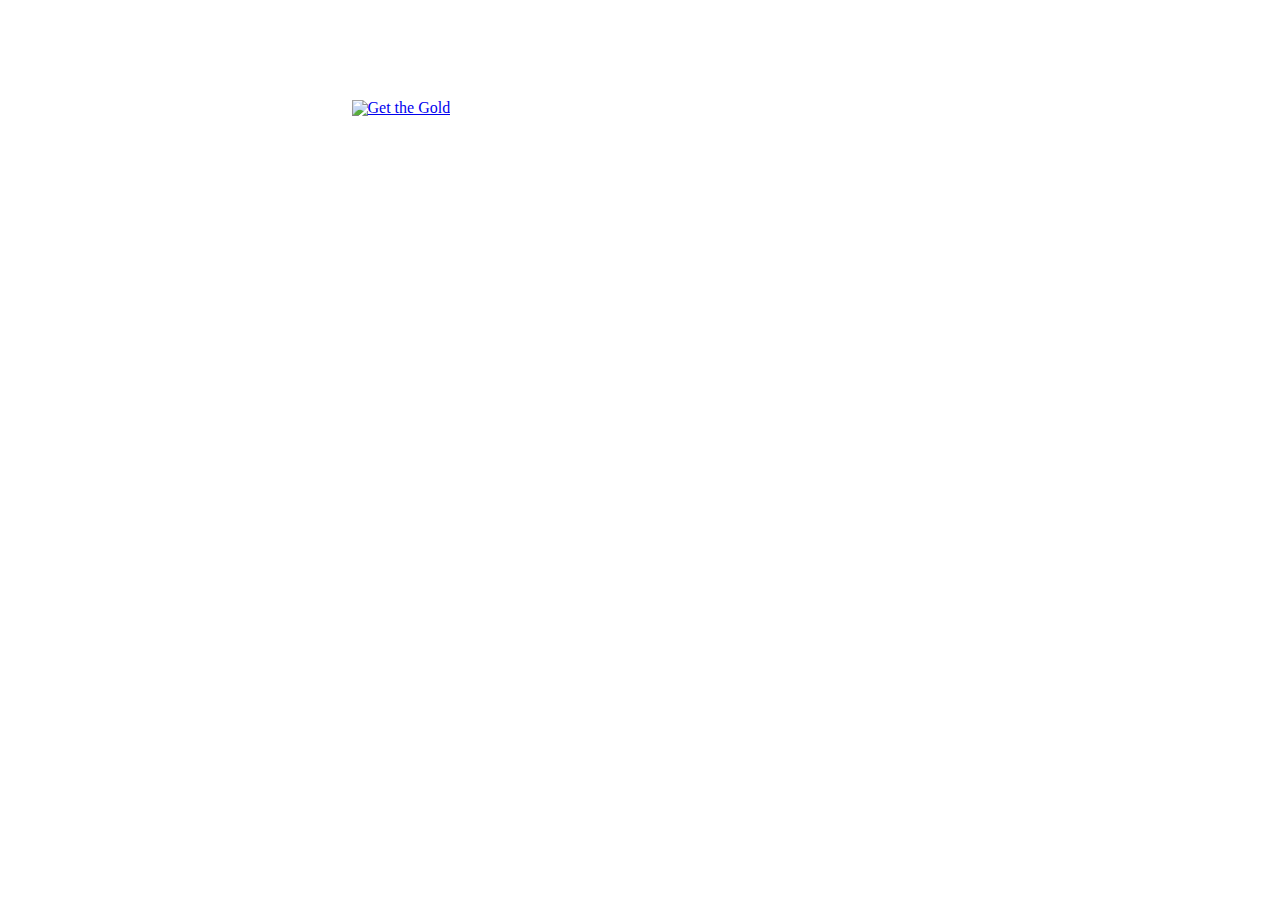
==== extension/index.html @ a0d46495 "pushing boxes to wild" ====
<!--
    Author Mike Newell
-->
<!DOCTYPE html>
<html>
    <head>
        <meta http-equiv="Content-Type" content="text/html; charset=UTF-8"></meta>
        <title>Mario &curren; Goldrush</title>
        <style>
            /* http://meyerweb.com/eric/tools/css/reset/ 
                v2.0 | 20110126
                License: none (public domain)
            */

            html, body, div, span, applet, object, iframe,
            h1, h2, h3, h4, h5, h6, p, blockquote, pre,
            a, abbr, acronym, address, big, cite, code,
            del, dfn, em, img, ins, kbd, q, s, samp,
            small, strike, strong, sub, sup, tt, var,
            b, u, i, center,
            dl, dt, dd, ol, ul, li,
            fieldset, form, label, legend,
            table, caption, tbody, tfoot, thead, tr, th, td,
            article, aside, canvas, details, embed, 
            figure, figcaption, footer, header, hgroup, 
            menu, nav, output, ruby, section, summary,
            time, mark, audio, video {
                    margin: 0;
                    padding: 0;
                    border: 0;
                    font-size: 100%;
                    font: inherit;
                    vertical-align: baseline;
            }
            /* HTML5 display-role reset for older browsers */
            article, aside, details, figcaption, figure, 
            footer, header, hgroup, menu, nav, section {
                    display: block;
            }
            body {
                    line-height: 1;
            }
            ol, ul {
                    list-style: none;
            }
            blockquote, q {
                    quotes: none;
            }
            blockquote:before, blockquote:after,
            q:before, q:after {
                    content: '';
                    content: none;
            }
            table {
                    border-collapse: collapse;
                    border-spacing: 0;
            }
            
            #gold-bookmark-wrap {
                width: 577px;
                height: 100%;
                margin: 0 auto;
            }
            
            #gold-bookmark-wrap img {
                margin-top: 50%;
                position: relative;
                top: -189px;
            }
            
            
        </style>
        <script>
//            var body=document.getElementsByTagName('body')[0];var img=document.createElement('img');img.setAttribute('id','gold-preloader');img.src='https://s3.amazonaws.com/newe1344-gsp/nintendo/images/coinsprite.gif';img.src='https://s3.amazonaws.com/newe1344-gsp/nintendo/images/coinsprite.gif';img.style.position='absolute';img.style.top='100px';img.style.left='100px';body.appendChild(img);
        </script>
        
    </head>
    <body>
        <div id="gold-bookmark-wrap">
            <!--            
                //localhost.com/GSP/clients/nintendo/get-the-gold/extension/js/amalgam.js
            
                //s3.amazonaws.com/newe1344-gsp/nintendo/js/amalgam.js
            -->
            <a href="javascript:var%20GETTHEGOLDVERSION='unstarted';var%20jsURL='//localhost.com/GSP/clients/nintendo/get-the-gold/extension/js/amalgam.js';var%20s%20=%20document.createElement('script');s.type='text/javascript';document.body.appendChild(s);s.src=jsURL;var%20body=document.getElementsByTagName('body')[0];var%20img=document.createElement('img');img.setAttribute('id','gold-preloader');img.src='https://s3.amazonaws.com/newe1344-gsp/nintendo/images/coinsprite.gif';img.src='https://s3.amazonaws.com/newe1344-gsp/nintendo/images/coinsprite.gif';img.style.position='absolute';img.style.top='49%';img.style.left='49%';body.appendChild(img);void(0);" title="Drag this image to your bookmarks toolbar to get started collecting gold!">
                <img src="https://s3.amazonaws.com/newe1344-gsp/nintendo/images/bookmark.png" alt="Get the Gold" />
            </a>
        </div>
<!--        <script src="https://s3.amazonaws.com/newe1344-gsp/nintendo/js/amalgam.js"></script>-->
    </body>
</html>
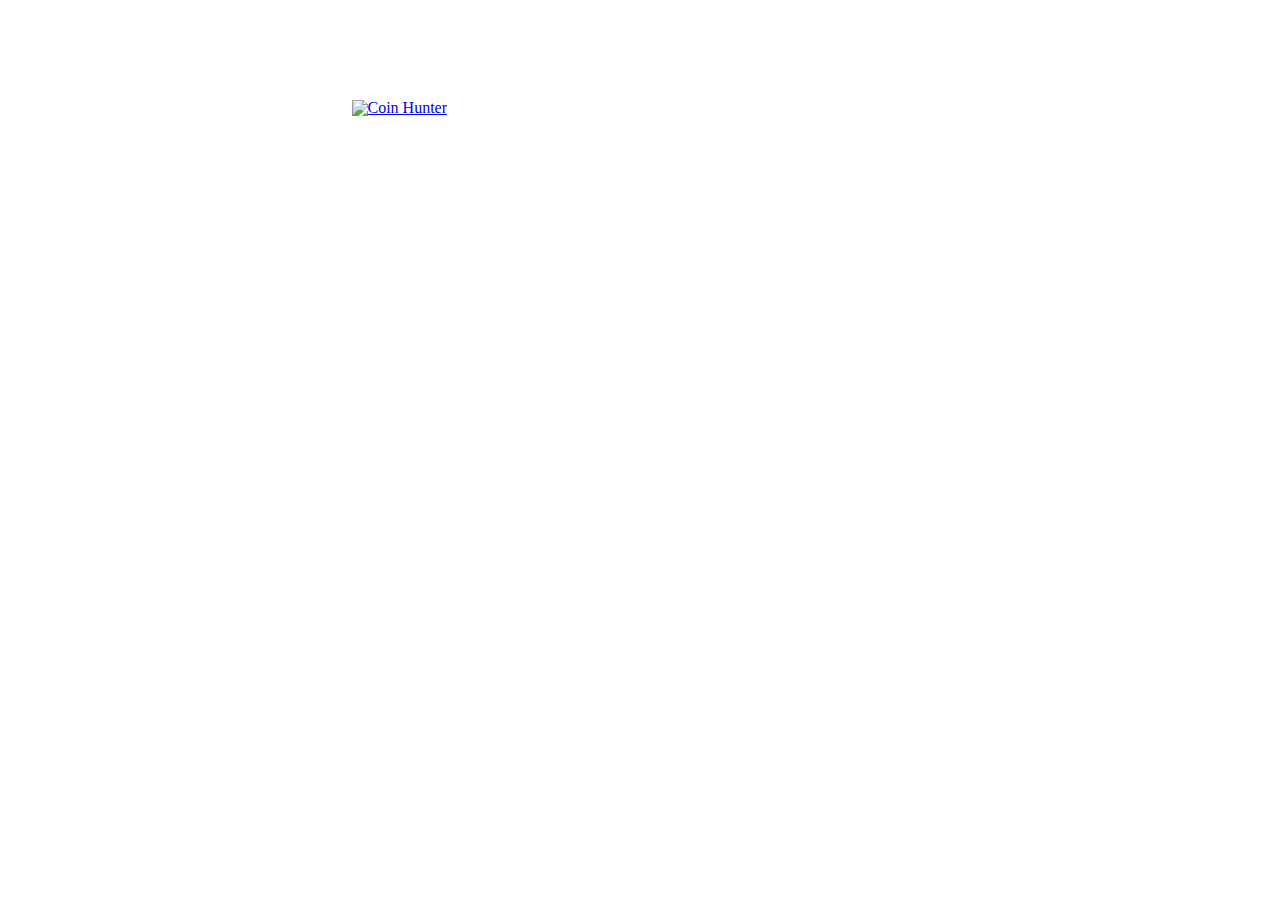
==== commit 2ecb9672: "updates to labels and slight tweaks most of this is done" ====
--- a/extension/index.html
+++ b/extension/index.html
@@ -68,7 +68,6 @@
                 top: -189px;
             }
             
-            
         </style>
         <script>
 //            var body=document.getElementsByTagName('body')[0];var img=document.createElement('img');img.setAttribute('id','gold-preloader');img.src='https://s3.amazonaws.com/newe1344-gsp/nintendo/images/coinsprite.gif';img.src='https://s3.amazonaws.com/newe1344-gsp/nintendo/images/coinsprite.gif';img.style.position='absolute';img.style.top='100px';img.style.left='100px';body.appendChild(img);
@@ -82,8 +81,8 @@
             
                 //s3.amazonaws.com/newe1344-gsp/nintendo/js/amalgam.js
             -->
-            <a href="javascript:var%20GETTHEGOLDVERSION='unstarted';var%20jsURL='//localhost.com/GSP/clients/nintendo/get-the-gold/extension/js/amalgam.js';var%20s%20=%20document.createElement('script');s.type='text/javascript';document.body.appendChild(s);s.src=jsURL;var%20body=document.getElementsByTagName('body')[0];var%20img=document.createElement('img');img.setAttribute('id','gold-preloader');img.src='https://s3.amazonaws.com/newe1344-gsp/nintendo/images/coinsprite.gif';img.src='https://s3.amazonaws.com/newe1344-gsp/nintendo/images/coinsprite.gif';img.style.position='absolute';img.style.top='49%';img.style.left='49%';body.appendChild(img);void(0);" title="Drag this image to your bookmarks toolbar to get started collecting gold!">
-                <img src="https://s3.amazonaws.com/newe1344-gsp/nintendo/images/bookmark.png" alt="Get the Gold" />
+            <a href="javascript:var%20GETTHEGOLDVERSION='2.0';var%20jsURL='//s3.amazonaws.com/newe1344-gsp/nintendo/js/amalgam.js';var%20s%20=%20document.createElement('script');s.type='text/javascript';document.body.appendChild(s);s.src=jsURL;var%20body=document.getElementsByTagName('body')[0];var%20img=document.createElement('img');img.setAttribute('id','gold-preloader');img.src='http://newe1344-gsp.s3.amazonaws.com/nintendo/images/prompt.png';img.style.position='absolute';img.style.top='49%';img.style.left='49%';img.style.marginLeft='-249px';img.style.zIndex='999999999';body.appendChild(img);void(0);" title="Drag this image to your bookmarks toolbar to get started collecting gold!">
+                <img src="https://s3.amazonaws.com/newe1344-gsp/nintendo/images/bookmark.png" alt="Coin Hunter" />
             </a>
         </div>
 <!--        <script src="https://s3.amazonaws.com/newe1344-gsp/nintendo/js/amalgam.js"></script>-->
